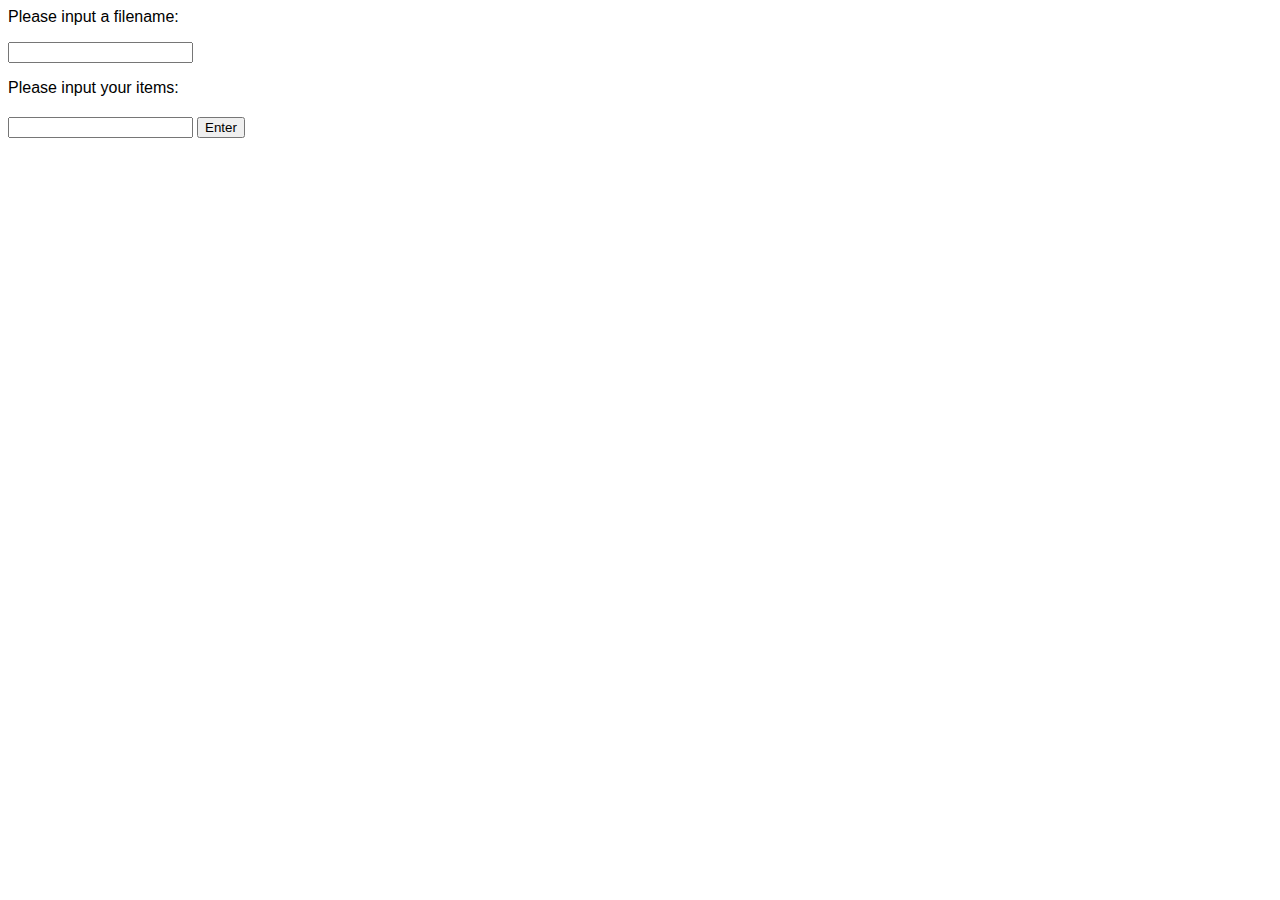
==== project4/index.html @ af1a79d8 "draft" ====
<html>
<head>
     <link rel="stylesheet" href="style.css"/>  
     <link href="https://fonts.googleapis.com/css?family=Oswald" rel="stylesheet">
     <meta charset="utf-8"/>
</head>
<body>

<p> Please input a filename: </p>
<input type="text" id="filename" name="filename"/>
<p> Please input your items: </p>

<input type="text" id="items" name="items"/>
<button onclick='newElement()'> Enter </button>


<script src="jquery-3.2.1.min.js"></script>
<script src="script.js"></script>



</body>


</html>
---- project4/style.css ----
body{
	font-family: Oswald;
    height=100%

}

.title {
    
    font-size: 80;
    color: white;
    letter-spacing: 2;
    position: absolute;
    top: 15%; 
    left: 0;
    right: 0;
    text-align: center;
}
.content {
    
    font-size: 20;
    color: white;
    letter-spacing: 2;
    position: absolute;
    top: 35%; 
    left: 10%;
    right: 0;
    height:100%;
    text-align: left;
}

.image{
    margin: 30px 0px 30px 0px;
}
#border{
    font-size:30;
}
p, h1, fieldset{
    font-family: Arial;
}


.bg{
	background-image: url("http://blog.hdwallsource.com/wp-content/uploads/2014/11/gradient-background-26046-26731-hd-wallpapers.jpg.png");
	height: 1500px;
    width: 1000px;
	background-position: center;
    background-repeat: no-repeat;
    background-size: cover;
}

.navbar {
    position: absolute;
    top: 20;
    left: 50%;
    margin-left: -150;
    text-align: center;
    display:flex;
    justify-content: center;

}


.navbar a {
    display: inline-block;
    float: left;
    width: 60px;
    padding: 0 20;
    color: rgba(255,255,255,0.7);  
    text-decoration: none;
    
}

.navbar a:hover {
    color: rgba(255,255,255,0.9);
}

.container{
    display: flex;
    justify-content: center;
    width: 800px;
}

.box{
    width: 400px;
    height: 200px;
    margin: 10px;
    justify-content:center;
    font-size:30px;
    text-align: center;
}

.boxheader{
    font-size: 30px;
    text-align:center;
    text-decoration: underline;
}

.box2{
    width: 400px;
    height: 200px;
    margin: 10px;
    justify-content:center;
    font-size:20px;
    text-align: left;
}
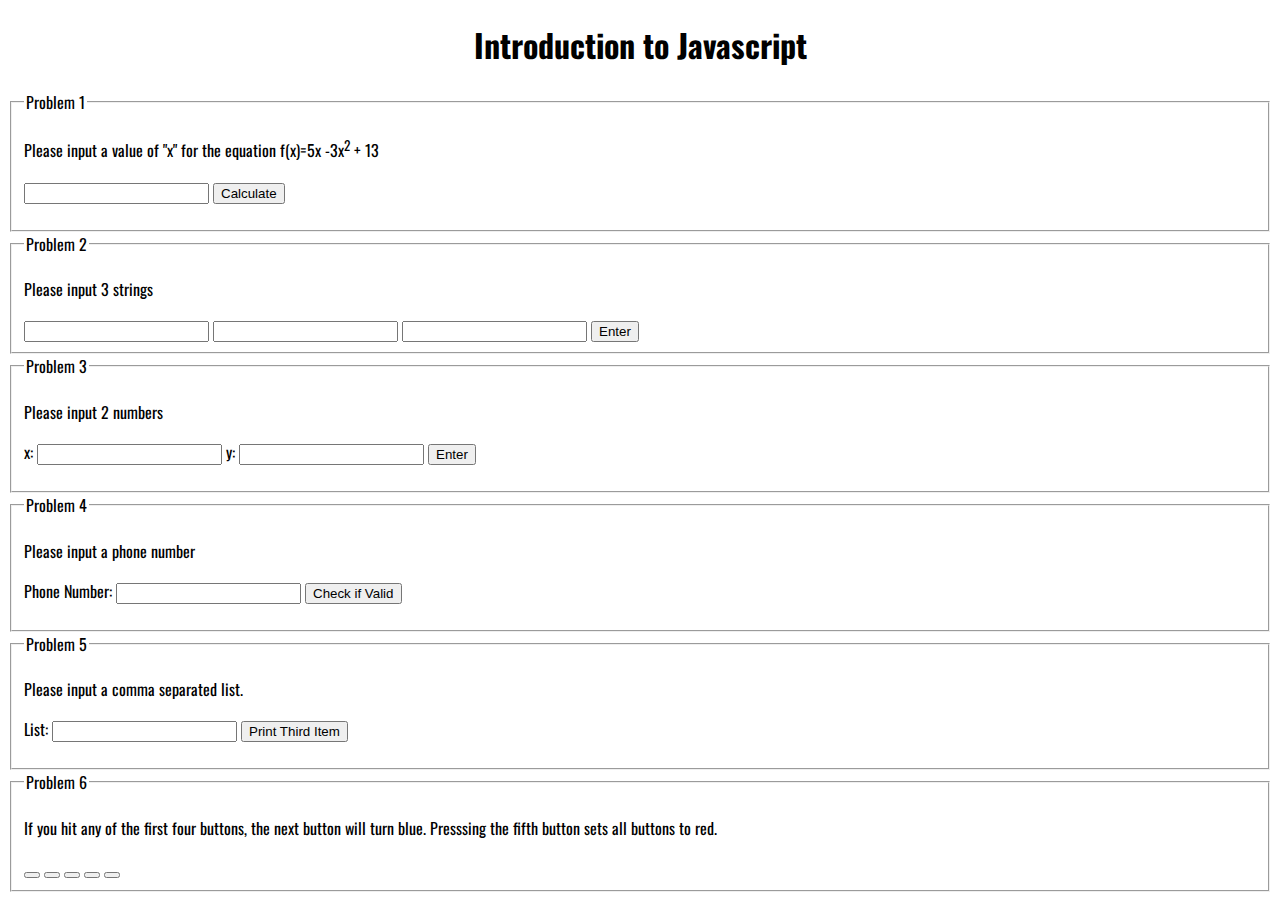
==== commit c1870536: "final" ====
--- a/project4/index.html
+++ b/project4/index.html
@@ -1,26 +1,245 @@
-
+<!DOCTYPE html>
 <html>
 <head>
      <link rel="stylesheet" href="style.css"/>  
      <link href="https://fonts.googleapis.com/css?family=Oswald" rel="stylesheet">
-     <meta charset="utf-8"/>
+     <script src="jquery-3.2.1.min.js"></script>
+
 </head>
-<body>
-
-<p> Please input a filename: </p>
-<input type="text" id="filename" name="filename"/>
-<p> Please input your items: </p>
-
-<input type="text" id="items" name="items"/>
-<button onclick='newElement()'> Enter </button>
+	<h1> Introduction to Javascript </h1>
+	<h1 id="output2"></h1>
+
+
+    
+
+<script language="JavaScript">
+
+$(document).ready(function(){
+	$('#button1').on('click',function(e){
+		expression(e);
+	})
+});
+
+function expression(e){
+	var x = $('#input1').val();
+	var output = 5*x - 3*Math.pow(x,2)+13;
+	$('#output1').html('Answer: '+ output);
+}
+
+$(document).ready(function(){
+	$('#button2').on('click', function(e){
+		strings(e);
+	})
+})
+
+function strings(e){
+	var a = $('#stringA').val();
+	var b = $('#stringB').val();
+	var c = $('#stringC').val();
+	var output2 = 'Hello, ' +a + ' ' + b + ' ' + c + '!';
+	$('#output2').html(output2);
+}
+$(document).ready(function(){
+	$('#button3').on('click',function(e){
+		fruits(e);
+	})
+});
+
+
+function fruits(e){
+	//var x=document.getElementById('x').value;
+	var x = $('x').val();
+	var y = $('y').val();
+	//var y = document.getElementById('y').value;
+	if(x>y){
+		var output3 = 'bananas';
+		color='#DBDB28';
+	}
+	else if (y>x){
+		var output3 = 'porcupine';
+		color='brown';
+	}
+	else if((x===y)&& (x<0 && y<0)){
+		var output3 = 'red apples';
+		color = 'red';
+	}
+	else{
+		var output3 = 'green apples';
+		color = 'green';
+	}
+	$('#output3').html(output3);
+	$('#output3').css("color", color);
+
+	//document.getElementById('output3').innerHTML = output3;
+		//document.getElementById('output3').style.color = color;
+
+}
+
+$(document).ready(function(){
+	$('#button4').on('click',function(e){
+		validPhone(e);
+	})
+});
+
+function validPhone(e){
+	var num = $('#number').val();
+	console.log(num);
+	var clean = num.replace(/\D/g, '');
+	if(clean.length===11 && Number(clean.charAt(0))===1){
+			var output = 'valid';
+			color='green';
+	}
+	else if (clean.length===10){
+			var output = 'valid';
+			color='green';
+		}
+	
+	else {
+		var output='invalid';
+		color='red';
+
+	}
+	var val = Number(clean);
+	$('#output4').html(output);
+	$('#output4').css("color", color);
+
+}
+
+$(document).ready(function(){
+	$('#button5').on('click',function(e){
+		list(e);
+	})
+});
+
+function list(e){
+	var text = $('#list').val();
+	var split = text.split(",");
+	var output = split[2];
+	$('#output5').html(output);
+}
+
+$(document).ready(function(){
+	$('#0').on('click',function(e){
+		changeColor(0);
+	})
+});
+$(document).ready(function(){
+	$('#1').on('click',function(e){
+		changeColor(1);
+	})
+});
+$(document).ready(function(){
+	$('#2').on('click',function(e){
+		changeColor(2);
+	})
+});
+
+$(document).ready(function(){
+	$('#3').on('click',function(e){
+		changeColor(3);
+	})
+});
+
+$(document).ready(function(){
+	$('#4').on('click',function(e){
+		changeColor(4);
+	})
+});
+
+function changeColor(num){
+	console.log("NUMBER IS: ", num);
+	var vals = ['0','1','2','3','4']
+	for(var i=0; i<5; i++){
+		//console.log(i);
+		console.log(vals[i]);
+		$('#' + vals[i]).css("background-color", 'white');
+
+
+		//document.getElementById(vals[i]).style.backgroundColor='white';
+	}
+	var index = num+1;
+	if(index!=5){
+		//document.getElementById(vals[index]).style.backgroundColor='blue';
+		$('#' + vals[index]).css("background-color", 'blue');
+
+	}
+	else{
+		for(var i=0; i<5; i++){
+			console.log(i);
+			$('#' + vals[i]).css("background-color", 'red');
+
+			//document.getElementById(vals[i]).style.backgroundColor='red';
+	}	}
+	//console.log(vals[index]);
+}
+
+
+
+</script>
+</body>
+<fieldset>
+	<legend> Problem 1 </legend>
+<p> Please input a value of "x" for the equation f(x)=5x -3x<sup>2</sup> + 13 </p>
+<input type="number" id="input1" name="x"/>
+<button id="button1"> Calculate </button>
+<p id="output1"></p>
+</fieldset>
+
+<fieldset>
+<legend> Problem 2</legend>
+<p> Please input 3 strings </p>
+<input type="text" id="stringA" name="stringA"/>
+<input type="text" id="stringB" name="stringB"/>
+<input type="text" id="stringC" name="stringC"/>
+
+<button id="button2" > Enter </button>
+</fieldset>
+
+<fieldset>
+<legend> Problem 3</legend>
+<p> Please input 2 numbers </p>
+x: <input type="number" id="x" name="x"/> 
+y: <input type="number" id="y" name="y"/>
+
+<button id='button3'> Enter </button>
+<p id="output3"></p>
+</fieldset>
+
+<fieldset>
+<legend> Problem 4</legend>
+<p> Please input a phone number </p>
+Phone Number: <input type="text" id="number" name="number"/> 
+
+<button id='button4'> Check if Valid </button>
+<p id="output4"></p>
+</fieldset>
+
+<fieldset>
+<legend> Problem 5</legend>
+<p> Please input a comma separated list. </p>
+List: <input type="text" id="list" name="list"/> 
+
+<button id='button5'> Print Third Item </button>
+<p id="output5"></p>
+</fieldset>
+
+<fieldset>
+<legend> Problem 6</legend>
+<p> If you hit any of the first four buttons, the next button will turn blue. Presssing the fifth button sets all buttons to red. </p>
+<button id='0'></button>
+
+<button id='1' ></button>
+
+<button id='2'></button>
+
+<button id='3'></button>
+
+<button id='4'></button>
+</fieldset>
 
 
 <script src="jquery-3.2.1.min.js"></script>
-<script src="script.js"></script>
-
 
 
 </body>
-
-
-</html>+</html> --- a/project4/style.css
+++ b/project4/style.css
@@ -1,7 +1,11 @@
 body{
-	font-family: Oswald;
+    font-family: Oswald;
     height=100%
 
+}
+
+h1{
+    text-align:center;
 }
 
 .title {
@@ -28,78 +32,12 @@
     text-align: left;
 }
 
-.image{
-    margin: 30px 0px 30px 0px;
-}
-#border{
-    font-size:30;
-}
-p, h1, fieldset{
-    font-family: Arial;
-}
-
 
 .bg{
-	background-image: url("http://blog.hdwallsource.com/wp-content/uploads/2014/11/gradient-background-26046-26731-hd-wallpapers.jpg.png");
-	height: 1500px;
+    height: 1500px;
     width: 1000px;
-	background-position: center;
+    background-position: center;
     background-repeat: no-repeat;
     background-size: cover;
 }
 
-.navbar {
-    position: absolute;
-    top: 20;
-    left: 50%;
-    margin-left: -150;
-    text-align: center;
-    display:flex;
-    justify-content: center;
-
-}
-
-
-.navbar a {
-    display: inline-block;
-    float: left;
-    width: 60px;
-    padding: 0 20;
-    color: rgba(255,255,255,0.7);  
-    text-decoration: none;
-    
-}
-
-.navbar a:hover {
-    color: rgba(255,255,255,0.9);
-}
-
-.container{
-    display: flex;
-    justify-content: center;
-    width: 800px;
-}
-
-.box{
-    width: 400px;
-    height: 200px;
-    margin: 10px;
-    justify-content:center;
-    font-size:30px;
-    text-align: center;
-}
-
-.boxheader{
-    font-size: 30px;
-    text-align:center;
-    text-decoration: underline;
-}
-
-.box2{
-    width: 400px;
-    height: 200px;
-    margin: 10px;
-    justify-content:center;
-    font-size:20px;
-    text-align: left;
-}
